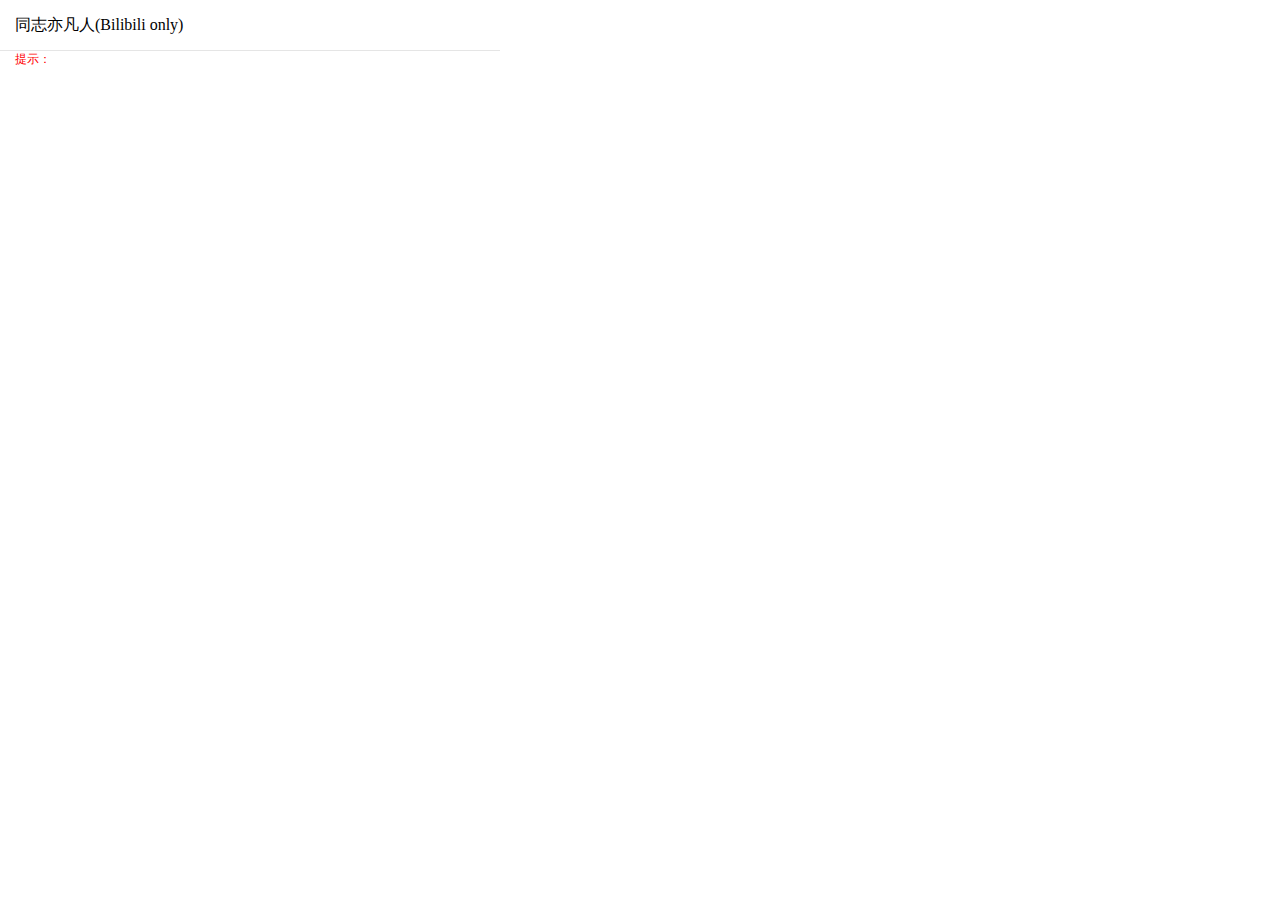
==== index.html @ 6676e025 "ssr init" ====
<!DOCTYPE html>
<html lang="en">
  <head>
    <meta charset="UTF-8">
    <title>Document</title>
    <link rel="stylesheet" href="./css/setting.css">
  </head>
  <body>
    <p class="chrome-title">同志亦凡人(Bilibili only)</p>
    <form id="form-signin" class="control hide">
      <div class="input-group">
        <label for="email">邮箱：</label>
        <input type="email" name="email" value="">
      </div>
      <div class="input-group">
        <label for="password">密码：</label>
        <input type="password" name="password" value="">
      </div>
      <button id="submit-btn" type="button">登录</button>
    </form>
    <form id="form-post" class="control hide">
      <div class="wrapper">
        <div class="input-group">
          <label for="email">名称：</label>
          <input id="name" type="text" name="name" value="">
        </div>
        <div class="input-group">
          <label for="description">描述：</label>
          <input id="description" type="text" name="description" value="">
        </div>
        <div class="input-group">
          <label for="sourceUrl">原地址：</label>
          <input id="sourceUrl" type="text" name="sourceUrl" value="">
        </div>
        <div class="input-group">
          <label for="videoUrl">播放地址：</label>
          <input id="videoUrl" type="text" name="videoUrl" value="">
        </div>
        <div class="input-group">
          <label for="imgUrl">缩略图：</label>
          <input id="imgUrl" type="text" name="imgUrl" value="">
        </div>
        <div class="input-group">
          <label for="duration">时间：</label>
          <input id="duration" type="text" name="duration" value="">
        </div>
        <div class="input-group">
          <label for="tags">标签：</label>
          <input id="tags" type="text" name="tags" value="">
        </div>
        <div class="input-group">
          <label for="categoryId">分类选择：</label>
          <select id="categoryId" name="categoryId">
            <option disabled value="">请选择频道</option>
          </select>
        </div>
        <div class="input-group">
          <button id="creat-post-btn" type="button">保存</button>
        </div>
      </div>
    </form>
    <div class="anotation"><span class="title">提示：</span>
      <div id="ip_div"></div>
    </div>
    <script src="./js/jquery.min.js"></script>
    <script src="./js/lodash.min.js"></script>
    <script src="./js/sign.js"></script>
  </body>
</html>
---- css/setting.css ----
*{padding:0;margin:0}body{position:relative;width:500px;height:300px;font-size:12px;overflow:hidden;overflow-y:scroll}body .hide{display:none}body .show{display:block}body .chrome-title{padding:0 15px;line-height:50px;border-bottom:1px solid rgba(0,0,0,0.1);font-size:16px;font-weight:700px}body .anotation{padding:0 15px;width:100%;min-height:40px;color:red}body #form-signin{margin-top:30px}body form{padding:15px 30px}body form button{display:block;margin:0 auto;margin-top:30px;width:100px;height:40px;line-height:40px;border-radius:6px;background:green;color:white;border:none;-webkit-appearance:none}body form button:focus,body form button:hover{outline:none}body form button:hover{background:#00b300}body .input-group{height:40px;padding:5px 0}body .input-group label{display:inline-block;width:60px;line-height:30px;text-align:right}body .input-group select{width:340px;height:30px;line-height:30px;padding:0 10px !important;border:1px solid rgba(0,0,0,0.1)}body .input-group select::-webkit-outer-spin-button,body .input-group select::-webkit-inner-spin-button{-webkit-appearance:none}body .input-group select:focus,body .input-group select:hover{border:1px solid rgba(0,0,0,0.4);outline:none}body .input-group input{width:340px;height:30px;line-height:30px;padding:0 10px !important;border:1px solid rgba(0,0,0,0.1);-webkit-appearance:none}body .input-group input::-webkit-outer-spin-button,body .input-group input::-webkit-inner-spin-button{-webkit-appearance:none}body .input-group input:focus,body .input-group input:hover{border:1px solid rgba(0,0,0,0.4);outline:none}
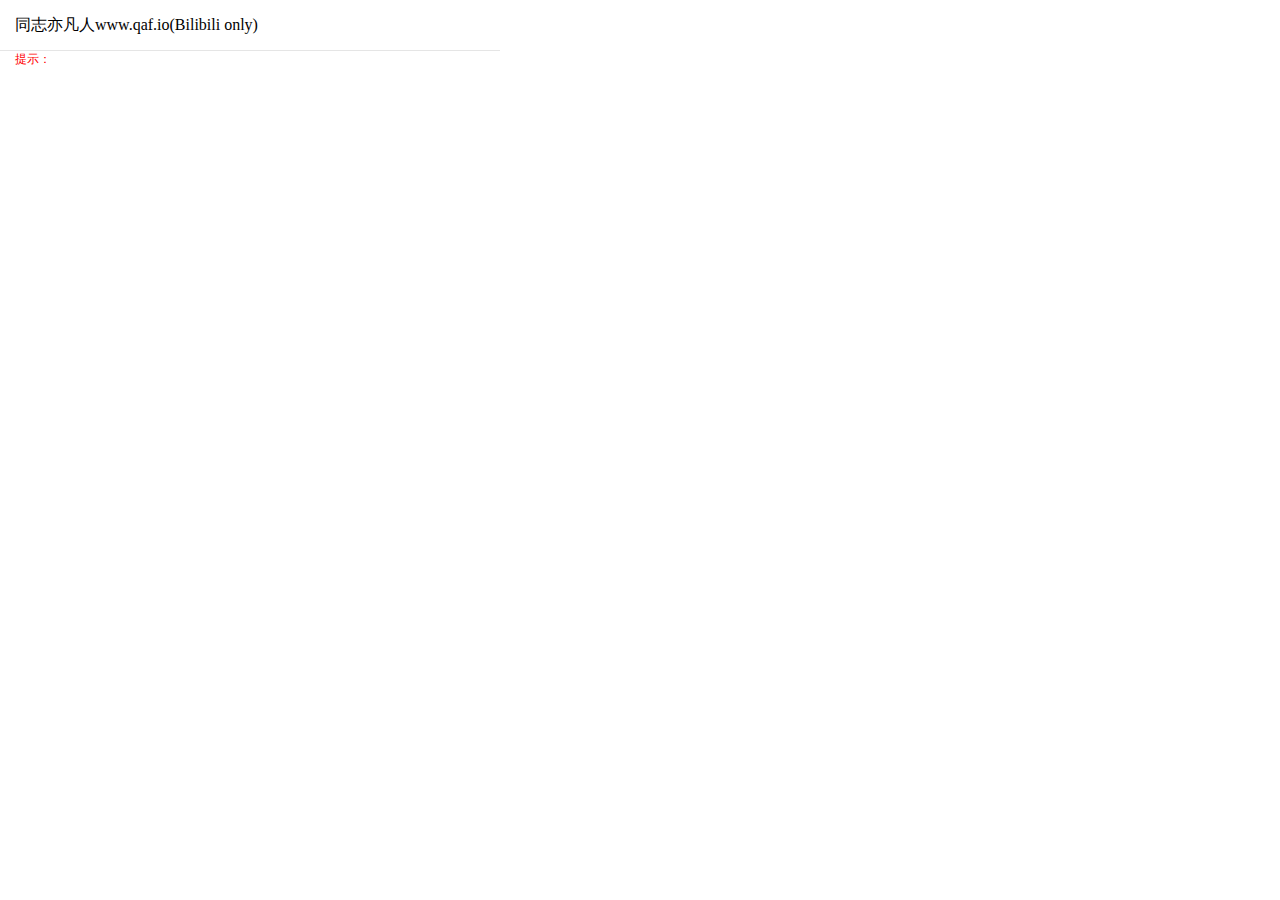
==== commit 2847ebbc: "ssr init" ====
--- a/index.html
+++ b/index.html
@@ -6,7 +6,7 @@
     <link rel="stylesheet" href="./css/setting.css">
   </head>
   <body>
-    <p class="chrome-title">同志亦凡人(Bilibili only)</p>
+    <p class="chrome-title">同志亦凡人www.qaf.io(Bilibili only)</p>
     <form id="form-signin" class="control hide">
       <div class="input-group">
         <label for="email">邮箱：</label>
